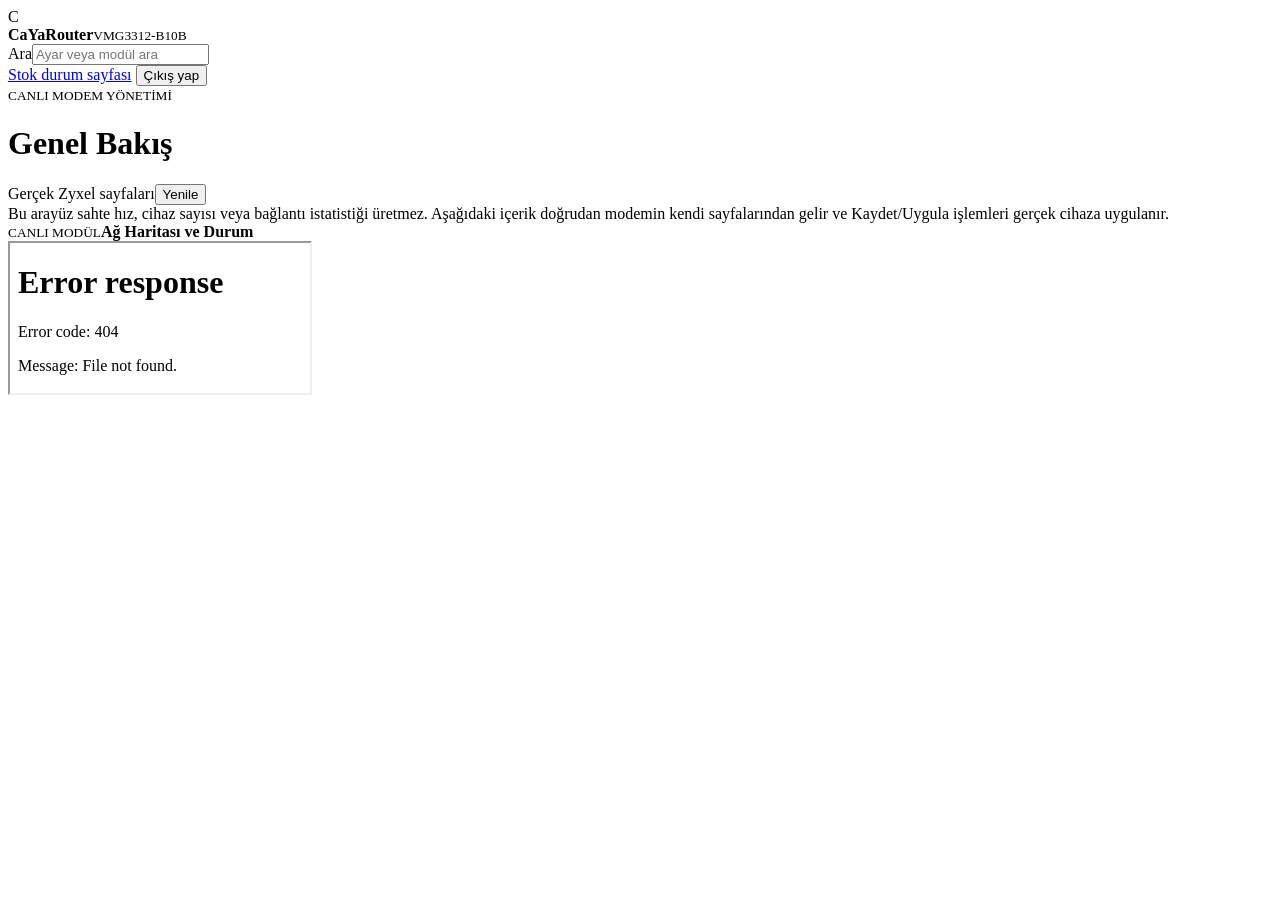
==== ui-prototype/caya-app.html @ 81704928 "fix: replace demo dashboard with live-only router UI" ====
<!doctype html>
<html lang="tr">
<head>
  <meta charset="utf-8">
  <meta name="viewport" content="width=device-width,initial-scale=1">
  <title>CaYaRouter</title>
  <link rel="stylesheet" href="/caya/caya-app.css">
</head>
<body>
  <div class="app-shell">
    <aside class="sidebar">
      <div class="brand"><span class="brand-mark">C</span><div><strong>CaYaRouter</strong><small>VMG3312-B10B</small></div></div>
      <label class="search"><span>Ara</span><input id="moduleSearch" type="search" placeholder="Ayar veya mod&uuml;l ara"></label>
      <nav id="mainNav" aria-label="Ana men&uuml;"></nav>
      <div class="sidebar-footer">
        <a class="stock-link" href="/pages/connectionStatus/naviView_partialLoad.html" target="moduleFrame">Stok durum sayfası</a>
        <button id="logoutButton" class="logout-button" type="button">&Ccedil;ıkış yap</button>
      </div>
    </aside>

    <main class="main-area">
      <header class="topbar">
        <div><small>CANLI MODEM Y&Ouml;NETİMİ</small><h1 id="pageTitle">Genel Bakış</h1></div>
        <div class="top-actions"><span class="live-badge">Ger&ccedil;ek Zyxel sayfaları</span><button id="reloadButton" type="button">Yenile</button></div>
      </header>

      <section class="notice">
        Bu aray&uuml;z sahte hız, cihaz sayısı veya bağlantı istatistiği &uuml;retmez. Aşağıdaki i&ccedil;erik doğrudan modemin kendi sayfalarından gelir ve Kaydet/Uygula işlemleri ger&ccedil;ek cihaza uygulanır.
      </section>

      <section id="moduleCatalog" class="catalog" hidden></section>

      <section id="viewer" class="viewer">
        <div class="viewer-head"><div><small>CANLI MOD&Uuml;L</small><strong id="viewerTitle">Ağ Haritası ve Durum</strong></div><span id="viewerPath"></span></div>
        <iframe id="moduleFrame" name="moduleFrame" title="Canlı modem ayarları" src="/pages/connectionStatus/naviView_partialLoad.html"></iframe>
      </section>
    </main>
  </div>
  <script src="/caya/live-modules.js"></script>
  <script src="/caya/caya-app.js"></script>
</body>
</html>
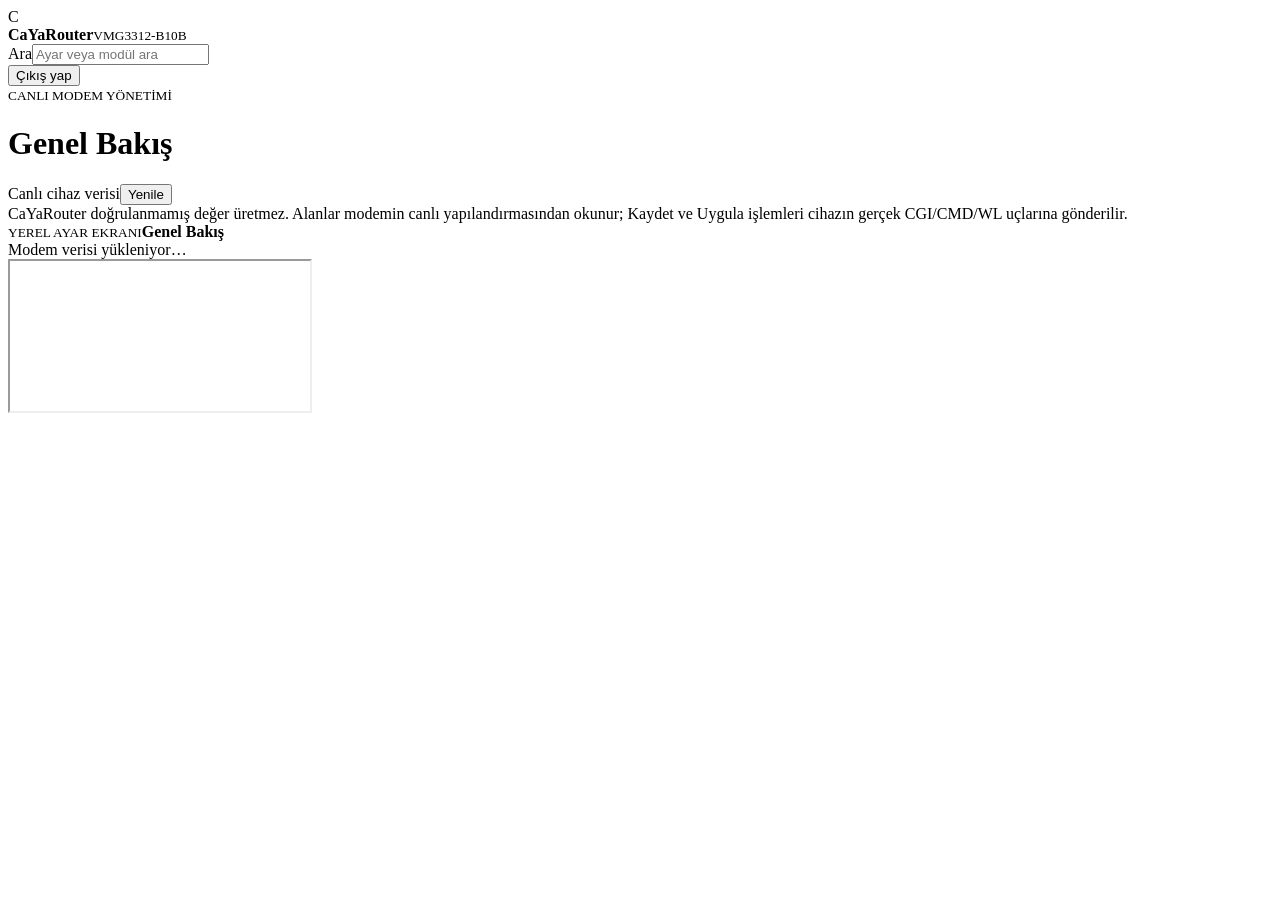
==== commit 448d7b58: "feat: render Zyxel controls in native CaYaRouter UI" ====
--- a/ui-prototype/caya-app.html
+++ b/ui-prototype/caya-app.html
@@ -10,32 +10,38 @@
   <div class="app-shell">
     <aside class="sidebar">
       <div class="brand"><span class="brand-mark">C</span><div><strong>CaYaRouter</strong><small>VMG3312-B10B</small></div></div>
-      <label class="search"><span>Ara</span><input id="moduleSearch" type="search" placeholder="Ayar veya mod&uuml;l ara"></label>
-      <nav id="mainNav" aria-label="Ana men&uuml;"></nav>
+      <label class="search"><span>Ara</span><input id="moduleSearch" type="search" placeholder="Ayar veya modül ara"></label>
+      <nav id="mainNav" aria-label="Ana menü"></nav>
       <div class="sidebar-footer">
-        <a class="stock-link" href="/pages/connectionStatus/naviView_partialLoad.html" target="moduleFrame">Stok durum sayfası</a>
-        <button id="logoutButton" class="logout-button" type="button">&Ccedil;ıkış yap</button>
+        <button id="logoutButton" class="logout-button" type="button">Çıkış yap</button>
       </div>
     </aside>
 
     <main class="main-area">
       <header class="topbar">
-        <div><small>CANLI MODEM Y&Ouml;NETİMİ</small><h1 id="pageTitle">Genel Bakış</h1></div>
-        <div class="top-actions"><span class="live-badge">Ger&ccedil;ek Zyxel sayfaları</span><button id="reloadButton" type="button">Yenile</button></div>
+        <div><small>CANLI MODEM YÖNETİMİ</small><h1 id="pageTitle">Genel Bakış</h1></div>
+        <div class="top-actions"><span id="liveBadge" class="live-badge">Canlı cihaz verisi</span><button id="reloadButton" type="button">Yenile</button></div>
       </header>
 
       <section class="notice">
-        Bu aray&uuml;z sahte hız, cihaz sayısı veya bağlantı istatistiği &uuml;retmez. Aşağıdaki i&ccedil;erik doğrudan modemin kendi sayfalarından gelir ve Kaydet/Uygula işlemleri ger&ccedil;ek cihaza uygulanır.
+        CaYaRouter doğrulanmamış değer üretmez. Alanlar modemin canlı yapılandırmasından okunur; Kaydet ve Uygula işlemleri cihazın gerçek CGI/CMD/WL uçlarına gönderilir.
       </section>
 
       <section id="moduleCatalog" class="catalog" hidden></section>
 
       <section id="viewer" class="viewer">
-        <div class="viewer-head"><div><small>CANLI MOD&Uuml;L</small><strong id="viewerTitle">Ağ Haritası ve Durum</strong></div><span id="viewerPath"></span></div>
-        <iframe id="moduleFrame" name="moduleFrame" title="Canlı modem ayarları" src="/pages/connectionStatus/naviView_partialLoad.html"></iframe>
+        <div class="viewer-head">
+          <div><small>YEREL AYAR EKRANI</small><strong id="viewerTitle">Genel Bakış</strong></div>
+          <span id="viewerPath"></span>
+        </div>
+        <div id="pageTabs" class="page-tabs"></div>
+        <div id="statusBar" class="status-bar" role="status">Modem verisi yükleniyor…</div>
+        <div id="nativePanel" class="native-panel"></div>
       </section>
     </main>
   </div>
+
+  <iframe id="bridgeFrame" class="bridge-frame" title="Zyxel ayar köprüsü" aria-hidden="true"></iframe>
   <script src="/caya/live-modules.js"></script>
   <script src="/caya/caya-app.js"></script>
 </body>
